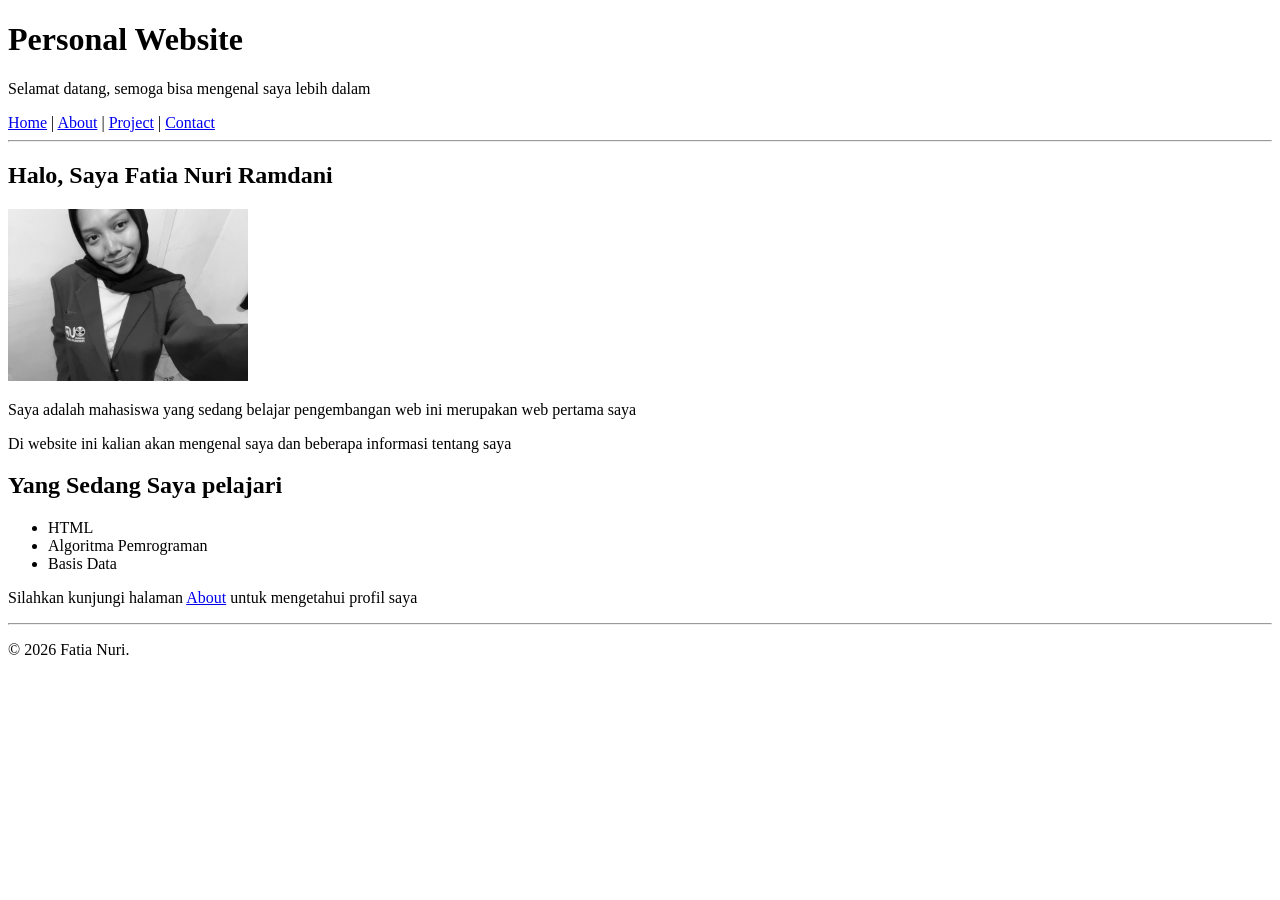
==== index.html @ 1b50dbad "Rename Index.html to index.html" ====
<!doctype html>
<html lang="id">
  <head>
    <meta charset="UTF-8" />
    <h1>Personal Website</h1>
    <p>Selamat datang, semoga bisa mengenal saya lebih dalam</p>
  </head>
  <body>
    <nav>
      <a href="index.html"
        >Home</a
      >
      |
      <a
        href="About.html"
        >About</a
      >
      |
      <a href="Project.html"
        >Project</a
      >
      |
       <a href="Contact.html"
        >Contact</a
      >
    </nav>
    <hr />
    <h2 id="Halo, Saya Fatia Nuri Ramdani">Halo, Saya Fatia Nuri Ramdani</h2>
    <img
      src="assets/photo fatia.jpeg"
      alt="Foto profil Fatia"
      width="240"
    />

    <p>Saya adalah mahasiswa yang sedang belajar pengembangan web
      ini merupakan web pertama saya
    </p>
    <p> Di website ini kalian akan mengenal saya dan beberapa informasi tentang saya </p>
    </p>
  </body>
  <h2 id="Yang Sedang Saya Pelajari">Yang Sedang Saya pelajari</h2>
<ul>
    <li>HTML</li>
    <li>Algoritma Pemrograman</li>
    <li>Basis Data</li>
</ul>
  <p>Silahkan kunjungi halaman <a href="About.html">About</a> untuk mengetahui profil saya</p>
<hr />
  <p>&copy 2026 Fatia Nuri.</p>
</body>
</html>
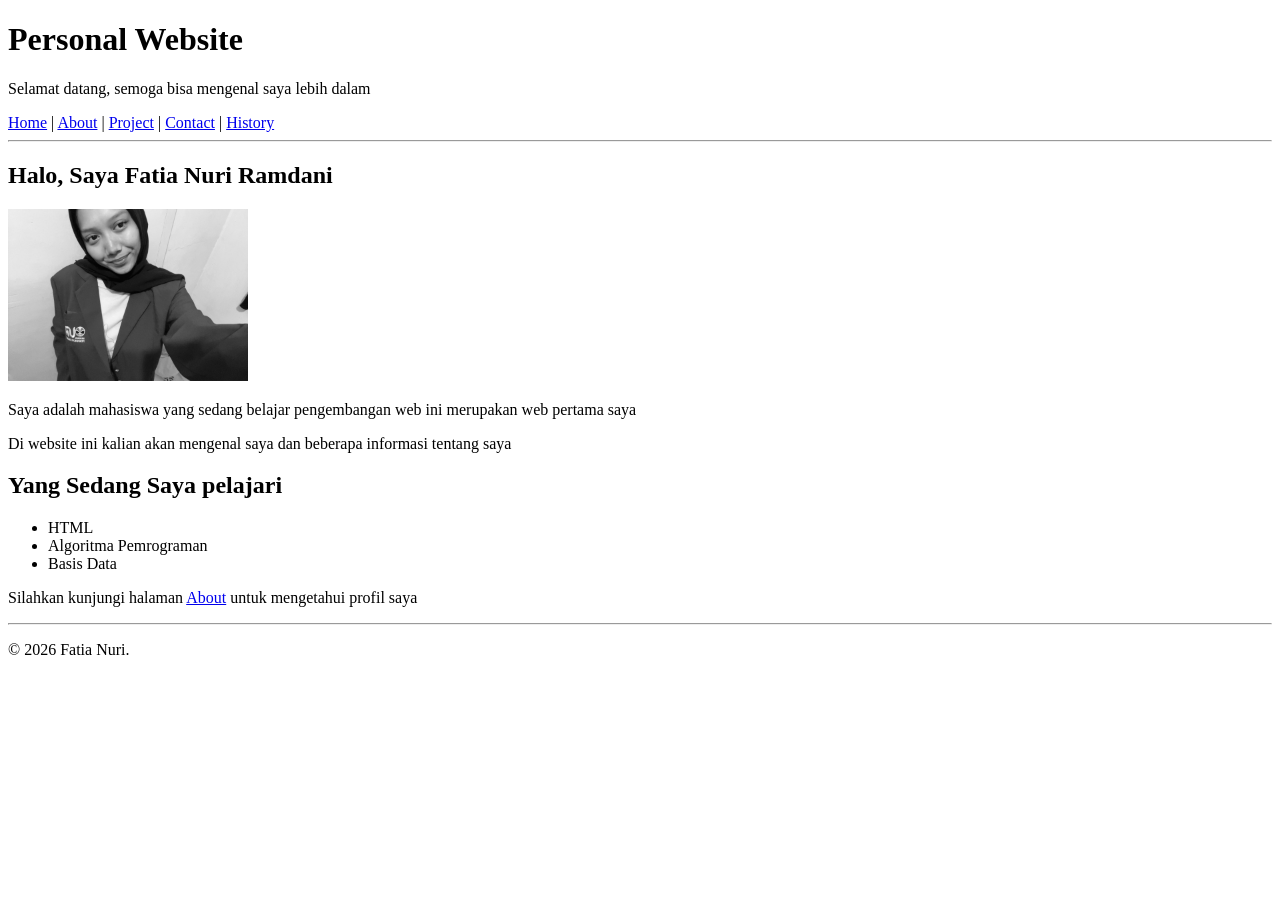
==== commit 035f8896: "ubah navigasi" ====
--- a/index.html
+++ b/index.html
@@ -22,6 +22,10 @@
       |
        <a href="Contact.html"
         >Contact</a
+        >
+      |
+       <a href="History.html"
+       >History</a
       >
     </nav>
     <hr />
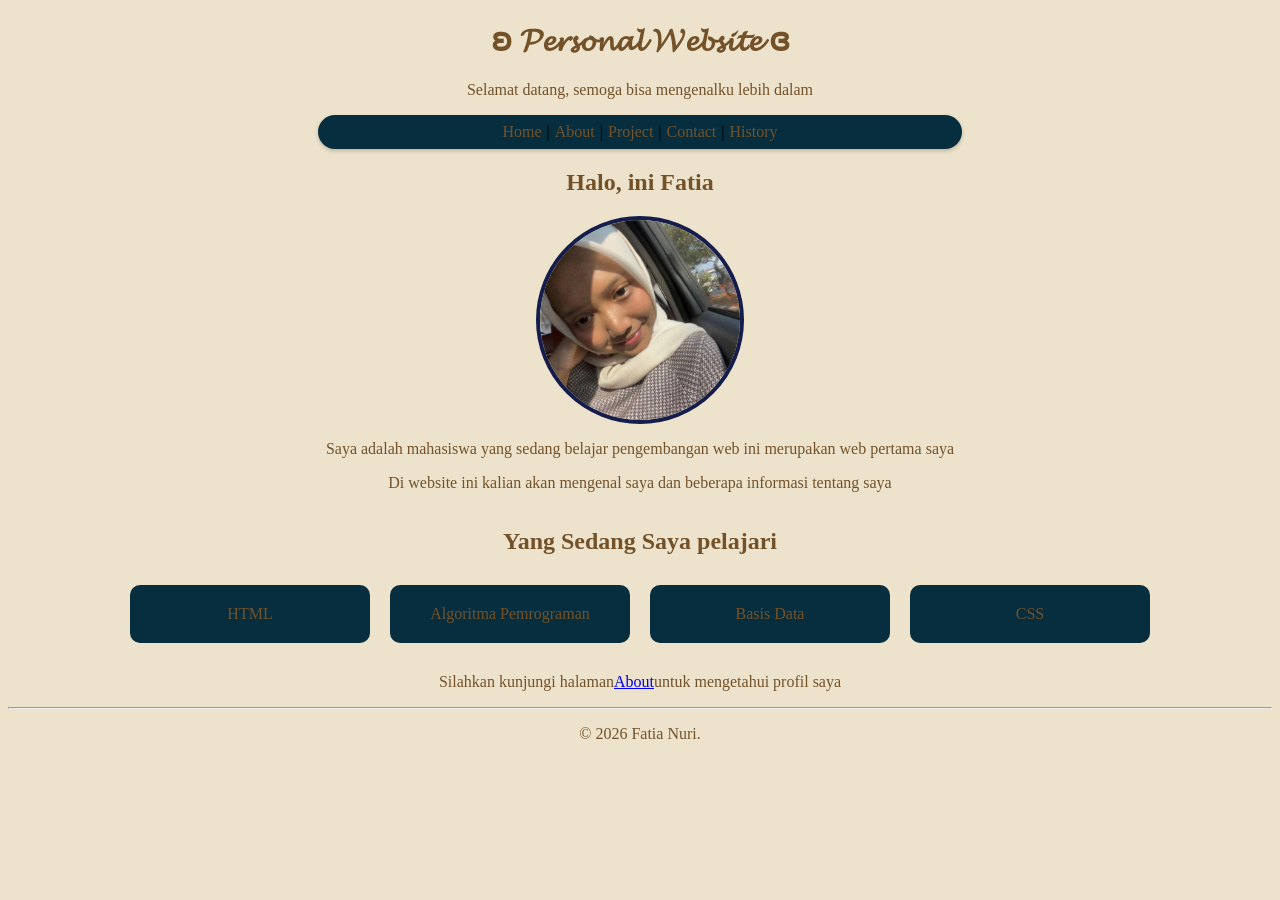
==== commit e54a32e0: "Menambahkan style.css" ====
--- a/index.html
+++ b/index.html
@@ -2,39 +2,44 @@
 <html lang="id">
   <head>
     <meta charset="UTF-8" />
-    <h1>Personal Website</h1>
-    <p>Selamat datang, semoga bisa mengenal saya lebih dalam</p>
+  
+    <h1> ʚ 𝓟𝓮𝓻𝓼𝓸𝓷𝓪𝓵 𝓦𝓮𝓫𝓼𝓲𝓽𝓮 ɞ</h1>
+    
+  
+    <p>Selamat datang, semoga bisa mengenalku lebih dalam</p>
+    <link rel="stylesheet" href="style.css">
+
   </head>
-  <body>
+  <body style="background-color: rgba(230, 216, 183, 0.705);">
     <nav>
-      <a href="index.html"
+      <a href="index.html" class="nav-link"
         >Home</a
       >
       |
       <a
-        href="About.html"
+        href="About.html" class="nav-link"
         >About</a
       >
       |
-      <a href="Project.html"
+      <a href="Project.html" class="nav-link"
         >Project</a
       >
       |
-       <a href="Contact.html"
+       <a href="Contact.html" class="nav-link"
         >Contact</a
         >
       |
-       <a href="History.html"
+       <a href="History.html" class="nav-link"
        >History</a
       >
     </nav>
-    <hr />
-    <h2 id="Halo, Saya Fatia Nuri Ramdani">Halo, Saya Fatia Nuri Ramdani</h2>
+    <h2 id="Halo, Saya Fatia Nuri Ramdani">Halo, ini Fatia</h2>
     <img
-      src="assets/photo fatia.jpeg"
+      src="assets/fatia.jpeg"
       alt="Foto profil Fatia"
-      width="240"
-    />
+      class="fatia"
+      />
+    
 
     <p>Saya adalah mahasiswa yang sedang belajar pengembangan web
       ini merupakan web pertama saya
@@ -47,6 +52,7 @@
     <li>HTML</li>
     <li>Algoritma Pemrograman</li>
     <li>Basis Data</li>
+    <li>CSS</li>
 </ul>
   <p>Silahkan kunjungi halaman <a href="About.html">About</a> untuk mengetahui profil saya</p>
 <hr />
--- a/style.css
+++ b/style.css
@@ -0,0 +1,145 @@
+*{
+    margin: 5;
+    padding: 0;
+}
+
+h1{
+    display: flex;
+    align-items: center;
+    justify-content: center;
+     color:rgb(115, 82, 42);
+}
+
+p{
+    display: flex;
+    align-items: center;
+    justify-content: center;
+    color:rgb(115, 82, 42);1
+}
+
+nav{
+    background-color: #072e3e;
+    display: flex;
+    align-items: center;
+    width: 50%;
+    margin: 0 auto;
+    padding: 15px;
+    justify-content: center;
+    border-radius: 50px;
+    gap: 5px;
+    padding: 8px 6px;
+    box-shadow: 0 2px 4px rgba(0, 0, 0, 0.2);
+}
+
+nav a{
+    text-decoration:none;
+    color:rgb(115, 82, 42);
+}
+
+h2{
+     display: flex;
+    align-items: center;
+    justify-content: center;
+    color:rgb(115, 82, 42);
+}
+
+img{
+    width: 200px;
+    border-radius:50%;
+    object-fit: cover;
+    display: block;
+    margin: auto;
+   
+
+}
+
+ul {
+    display: flex;
+    justify-content: center;
+    gap: 20px;
+    list-style: none;
+    padding: 0;
+    margin: 30px auto;
+}
+
+li {
+   
+    padding: 20px;
+    width: 200px;
+    text-align: center;
+    border-radius: 10px;
+    background-color: #072e3e;
+    color:rgb(115, 82, 42);
+}
+
+.nav-link {
+  position: relative;
+  text-decoration: none;
+  color: rgb(115, 82, 42);
+  transition: color 0.3s ease;
+}
+
+.nav-link::after {
+  content: '';
+  position: absolute;
+  width: 100%;
+  transform: scaleX(0);
+  height: 2px;
+  bottom: -5px;
+  left: 0;
+  background-color: #e8d764; 
+  transform-origin: bottom center;
+  transition: transform 0.25s ease-out;
+}
+
+.nav-link:hover::after {
+  transform: scaleX(1);
+}
+ 
+/* animasi */
+li {
+    transition: 0.3s;
+}
+
+li:hover {
+    transform: translateY(-10px);
+    box-shadow: 0 8px 15px rgba(0, 0, 0, 0.25);
+}
+
+nav a {
+    transition: 0.3s;
+}
+
+nav a:hover {
+    color: #fcc951;
+    transform: translateY(-3px);
+}
+
+.foto-container {
+  display: flex;
+  justify-content: center;
+  align-items: center;
+  margin-bottom: 20px;
+}
+
+.fatia {
+  width: 200px;
+  height: 200px;
+  border-radius: 50%;
+  object-fit: cover;
+  border: 4px solid #141d4c;
+  
+  animation: glow 2s infinite ease-in-out; 
+}
+
+@keyframes glow {
+  0% {
+    box-shadow: 0 0 5px rgba(4, 16, 54, 0.582);
+  }
+  50% {
+    box-shadow: 0 0 25px rgb(48, 68, 134), 0 0 10px rgba(11, 14, 48, 0.6);
+  }
+  100% {
+    box-shadow: 0 0 5px rgba(0, 12, 72, 0.893);
+  }
+}
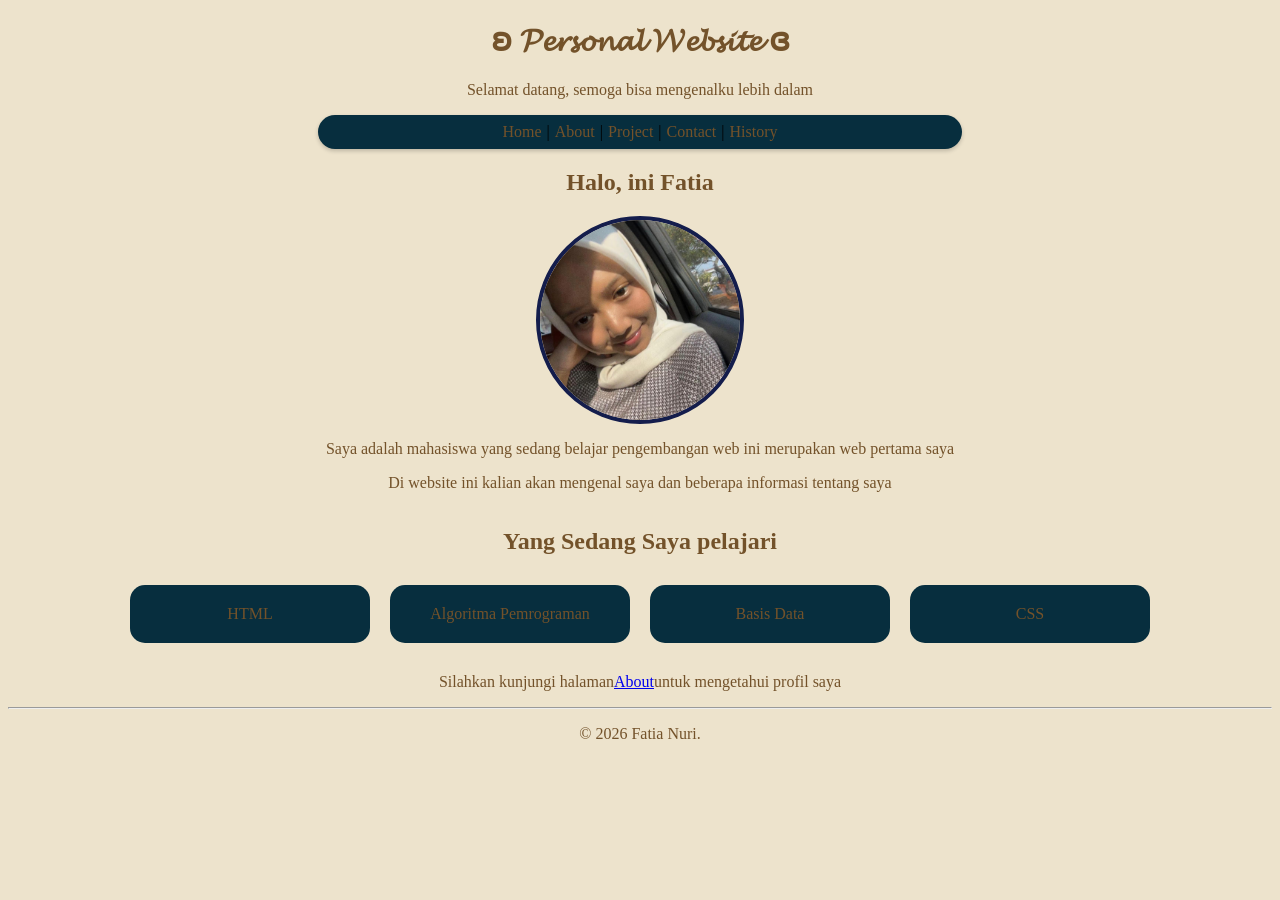
==== commit b6a05a5b: "memperbarui style.css" ====
--- a/index.html
+++ b/index.html
@@ -3,7 +3,7 @@
   <head>
     <meta charset="UTF-8" />
   
-    <h1> ʚ 𝓟𝓮𝓻𝓼𝓸𝓷𝓪𝓵 𝓦𝓮𝓫𝓼𝓲𝓽𝓮 ɞ</h1>
+    <h1 class="judul"> ʚ 𝓟𝓮𝓻𝓼𝓸𝓷𝓪𝓵 𝓦𝓮𝓫𝓼𝓲𝓽𝓮 ɞ</h1>
     
   
     <p>Selamat datang, semoga bisa mengenalku lebih dalam</p>
@@ -33,7 +33,14 @@
        >History</a
       >
     </nav>
-    <h2 id="Halo, Saya Fatia Nuri Ramdani">Halo, ini Fatia</h2>
+   
+    <h2 class="halo">
+    <span>H</span><span>a</span><span>l</span><span>o</span><span>,</span>
+    <span>&nbsp;</span>
+    <span>i</span><span>n</span><span>i</span>
+    <span>&nbsp;</span>
+    <span>F</span><span>a</span><span>t</span><span>i</span><span>a</span>
+</h2>
     <img
       src="assets/fatia.jpeg"
       alt="Foto profil Fatia"
--- a/style.css
+++ b/style.css
@@ -14,7 +14,7 @@
     display: flex;
     align-items: center;
     justify-content: center;
-    color:rgb(115, 82, 42);1
+    color:rgb(115, 82, 42);
 }
 
 nav{
@@ -67,7 +67,7 @@
     padding: 20px;
     width: 200px;
     text-align: center;
-    border-radius: 10px;
+    border-radius: 15px;
     background-color: #072e3e;
     color:rgb(115, 82, 42);
 }
@@ -95,7 +95,81 @@
 .nav-link:hover::after {
   transform: scaleX(1);
 }
- 
+
+table{
+    margin: 0 auto;
+}
+
+.project-card {
+    width: 600px;
+    margin: 30px auto;
+    padding: 25px;
+    text-align: center;
+    background-color: #eedcb3;
+    border-radius: 20px;
+    box-shadow: 0 8px 15px rgba(0, 0, 0, 0.15);
+}
+
+
+.hobi {
+    display: flex;
+    justify-content: center;
+    gap: 20px;
+
+    list-style: none;
+    padding: 0;
+    margin: 30px auto;
+}
+
+.hobi li {
+    width: 200px;
+
+    background-color: #072e3e;
+    border-radius: 15px;
+
+    display: flex;
+    justify-content: center;
+    align-items: center;
+
+    text-align: center;
+    color: rgb(115, 82, 42);
+}
+
+table {
+    width: 575px;
+    margin: 20px auto;
+    border-collapse: separate;
+    border-spacing: 0;
+    overflow: hidden;
+    border-radius: 12px;
+    border: 2px solid #072e3e;
+}
+
+th, td {
+    padding: 5px;
+    font-size: 20px;
+    border: 1px solid rgb(115, 82, 42);
+}
+
+/* Header */
+th {
+    background-color: #072e3e;
+    color:rgb(115, 82, 42);
+    text-align: center;
+}
+
+/* Kolom pendek */
+td:first-child {
+    width: 145px;
+    background-color: #0b3445;
+    color:rgb(115, 82, 42);
+}
+
+/* Kolom panjang */
+td:nth-child(2) {
+    background-color: #f3ead5;
+    color:rgb(115, 82, 42);
+}
 /* animasi */
 li {
     transition: 0.3s;
@@ -111,7 +185,7 @@
 }
 
 nav a:hover {
-    color: #fcc951;
+    color: #e5c989;
     transform: translateY(-3px);
 }
 
@@ -142,4 +216,73 @@
   100% {
     box-shadow: 0 0 5px rgba(0, 12, 72, 0.893);
   }
-}+}
+
+.project-car{
+    transition: 0.3s;
+}
+
+.project-card:hover {
+    transform: translateY(-10px);
+    box-shadow: 0 8px 15px rgba(0, 0, 0, 0.25);
+}
+.halo span {
+    display: inline-block;
+    opacity: 0;
+    animation: loncat 0.6s ease-out forwards;
+}
+
+/* Jeda setiap huruf */
+.halo span:nth-child(1)  { animation-delay: 0.1s; }
+.halo span:nth-child(2)  { animation-delay: 0.2s; }
+.halo span:nth-child(3)  { animation-delay: 0.3s; }
+.halo span:nth-child(4)  { animation-delay: 0.4s; }
+.halo span:nth-child(5)  { animation-delay: 0.5s; }
+.halo span:nth-child(6)  { animation-delay: 0.6s; }
+.halo span:nth-child(7)  { animation-delay: 0.7s; }
+.halo span:nth-child(8)  { animation-delay: 0.8s; }
+.halo span:nth-child(9)  { animation-delay: 0.9s; }
+.halo span:nth-child(10) { animation-delay: 1s; }
+.halo span:nth-child(11) { animation-delay: 1.1s; }
+.halo span:nth-child(12) { animation-delay: 1.2s; }
+.halo span:nth-child(13) { animation-delay: 1.3s; }
+.halo span:nth-child(14) { animation-delay: 1.4s; }
+.halo span:nth-child(15) { animation-delay: 1.5s; }
+
+@keyframes loncat {
+    0% {
+        opacity: 0;
+        transform: translateY(30px);
+    }
+
+    50% {
+        opacity: 1;
+        transform: translateY(-10px);
+    }
+
+    75% {
+        transform: translateY(4px);
+    }
+
+    100% {
+        opacity: 1;
+        transform: translateY(0);
+    }
+}
+.judul {
+    animation: gerakKananKiri 3s ease-in-out infinite;
+}
+
+@keyframes gerakKananKiri {
+    0% {
+        transform: translateX(-15px);
+    }
+
+    50% {
+        transform: translateX(15px);
+    }
+
+    100% {
+        transform: translateX(-15px);
+    }
+}
